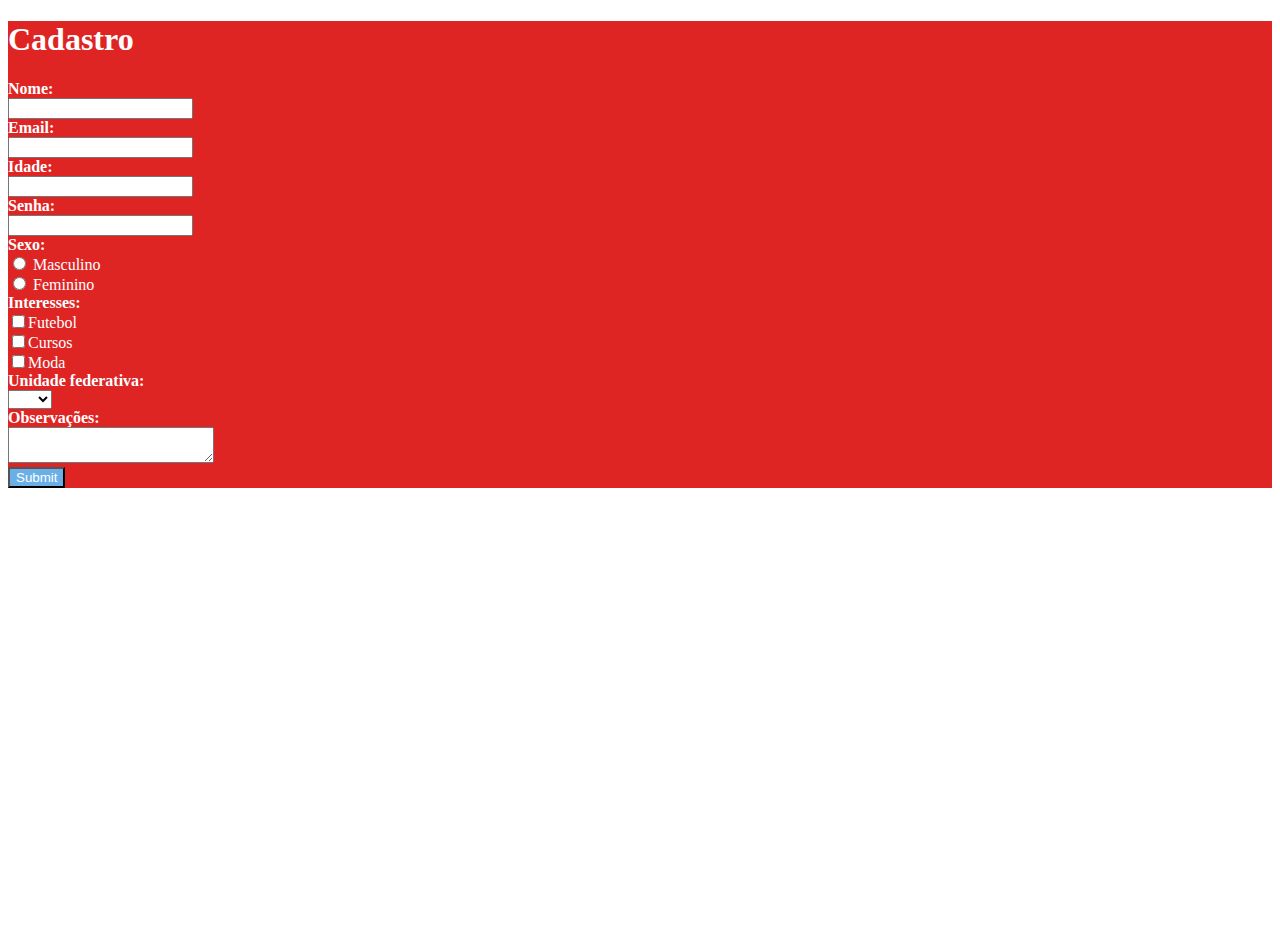
==== exercicio1/index.html @ 2cc66e0a "tfgygty" ====
<!DOCTYPE html>
<html lang="pt-br">
<head>
    <meta charset="UTF-8">
    <meta name="viewport" content="width=device-width, initial-scale=1.0">
    <link href="https://cdn.jsdelivr.net/npm/bootstrap@5.3.1/dist/css/bootstrap.min.css" rel="stylesheet" integrity="sha384-4bw+/aepP/YC94hEpVNVgiZdgIC5+VKNBQNGCHeKRQN+PtmoHDEXuppvnDJzQIu9" crossorigin="anonymous">
    <title>Formulário</title>
</head>
<body>
    <div id="principiodavida" >
        <div id="preensado"class="d-flex position-absolute top-50 start-50 translate-middle border border-4 border border-black p-4 justify-content-center rounded">
            <form action="script.php" method="post">
                <h1>Cadastro</h1>
                <b>Nome:</b><br>
                <input type="text" name="Nome" class="border-black border-2 rounded"><br>
                <b>Email:</b><br>
                <input type="email" name="Email" class="border-black border-2 rounded"><br>
                <b>Idade:</b><br>
                <input type="number" name="Idade" class="border-black border-2 rounded"><br>
                <b>Senha:</b><br>
                <input type="password" name="Senha" class="border-black border-2 rounded"><br>
                <b>Sexo:</b><br>
                <input type="radio" name="Sexo" value="Masculino"> Masculino<br>
                <input type="radio" name="Sexo" value="Feminino"> Feminino<br>
                <b>Interesses:</b><br>
                <input type="checkbox" name="Interesses[]" value="Futebol">Futebol<br>
                <input type="checkbox" name="Interesses[]" value="Cursos">Cursos<br>
                <input type="checkbox" name="Interesses[]" value="Moda">Moda<br>
                <b>Unidade federativa:</b><br>
                <select name="UF" class="border-black border-2 rounded">
                    <option></option>
                    <option>AC</option>
                    <option>AL</option>
                    <option>AP</option>
                    <option>AM</option>
                    <option>BA</option>
                    <option>CE</option>
                    <option>DF</option>
                    <option>ES</option>
                    <option>GO</option>
                    <option>MA</option>
                    <option>MT</option>
                    <option>MS</option>
                    <option>MG</option>
                    <option>PA</option>
                    <option>PB</option>
                    <option>PR</option>
                    <option>PE</option>
                    <option>PI</option>
                    <option>RJ</option>
                    <option>RN</option>
                    <option>RS</option>
                    <option>RO</option>
                    <option>RR</option>
                    <option>SC</option>
                    <option>SP</option>
                    <option>SE</option>
                    <option>TO</option>
                </select><br>
                <b>Observações:</b><br>
                <textarea class="border-black border-2 rounded" style="width: 200px" >

                </textarea><br>
                <input id="botao" type="submit" name="Cadastrar" class="border-black border-1 rounded property-bottom col-12">
            </form>
    </div>
    </div>
    
<style>   

    #principiodavida{
        height: 100vh;
    }
    #preensado{
        background-color: #df2424; 
        color: white;
    }
    #botao{
        color: white;
        background-color: rgb(107, 175, 231);
    }
    h1{
        color: rgb(255, 255, 255);
    }
</style> 
</body>
</html>
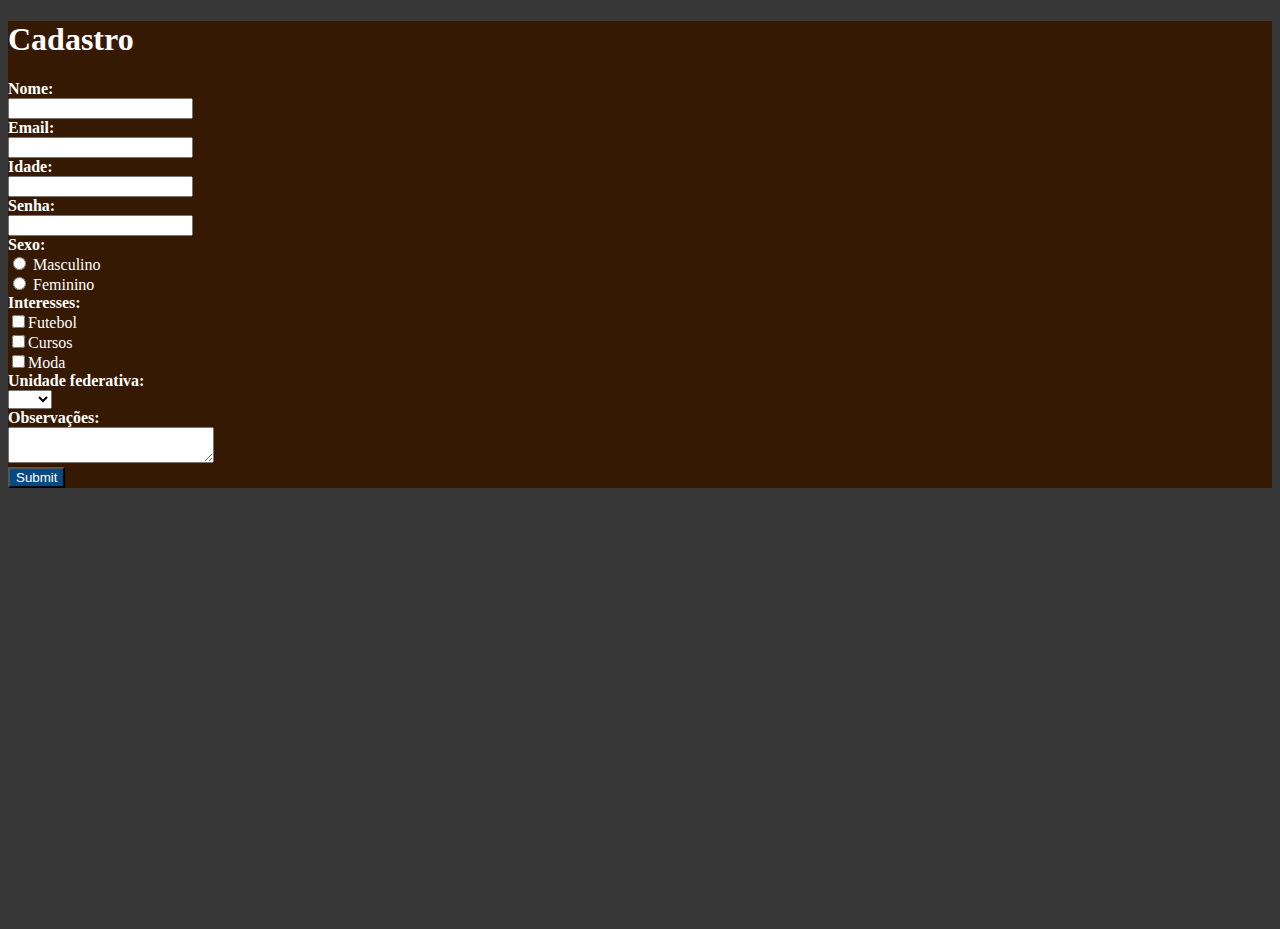
==== commit 9b9c8b17: "exercicio1 estilizado" ====
--- a/exercicio1/index.html
+++ b/exercicio1/index.html
@@ -7,8 +7,7 @@
     <title>Formulário</title>
 </head>
 <body>
-    <div id="principiodavida" >
-        <div id="preensado"class="d-flex position-absolute top-50 start-50 translate-middle border border-4 border border-black p-4 justify-content-center rounded">
+    <div id="preensado"class="d-flex position-absolute top-50 start-50 translate-middle border border-4 border border-black p-4 justify-content-center rounded">
             <form action="script.php" method="post">
                 <h1>Cadastro</h1>
                 <b>Nome:</b><br>
@@ -58,26 +57,26 @@
                     <option>TO</option>
                 </select><br>
                 <b>Observações:</b><br>
-                <textarea class="border-black border-2 rounded" style="width: 200px" >
+                <textarea class="border-black border-2 rounded" style="width: 200px" name="Mensagem"></textarea><br>
 
-                </textarea><br>
                 <input id="botao" type="submit" name="Cadastrar" class="border-black border-1 rounded property-bottom col-12">
             </form>
-    </div>
-    </div>
+        </div>
     
 <style>   
 
-    #principiodavida{
+    body{
         height: 100vh;
+        background-color: rgb(56, 55, 55);
     }
+
     #preensado{
-        background-color: #df2424; 
+        background-color: #351902; 
         color: white;
     }
     #botao{
         color: white;
-        background-color: rgb(107, 175, 231);
+        background-color: rgb(5, 74, 131);
     }
     h1{
         color: rgb(255, 255, 255);
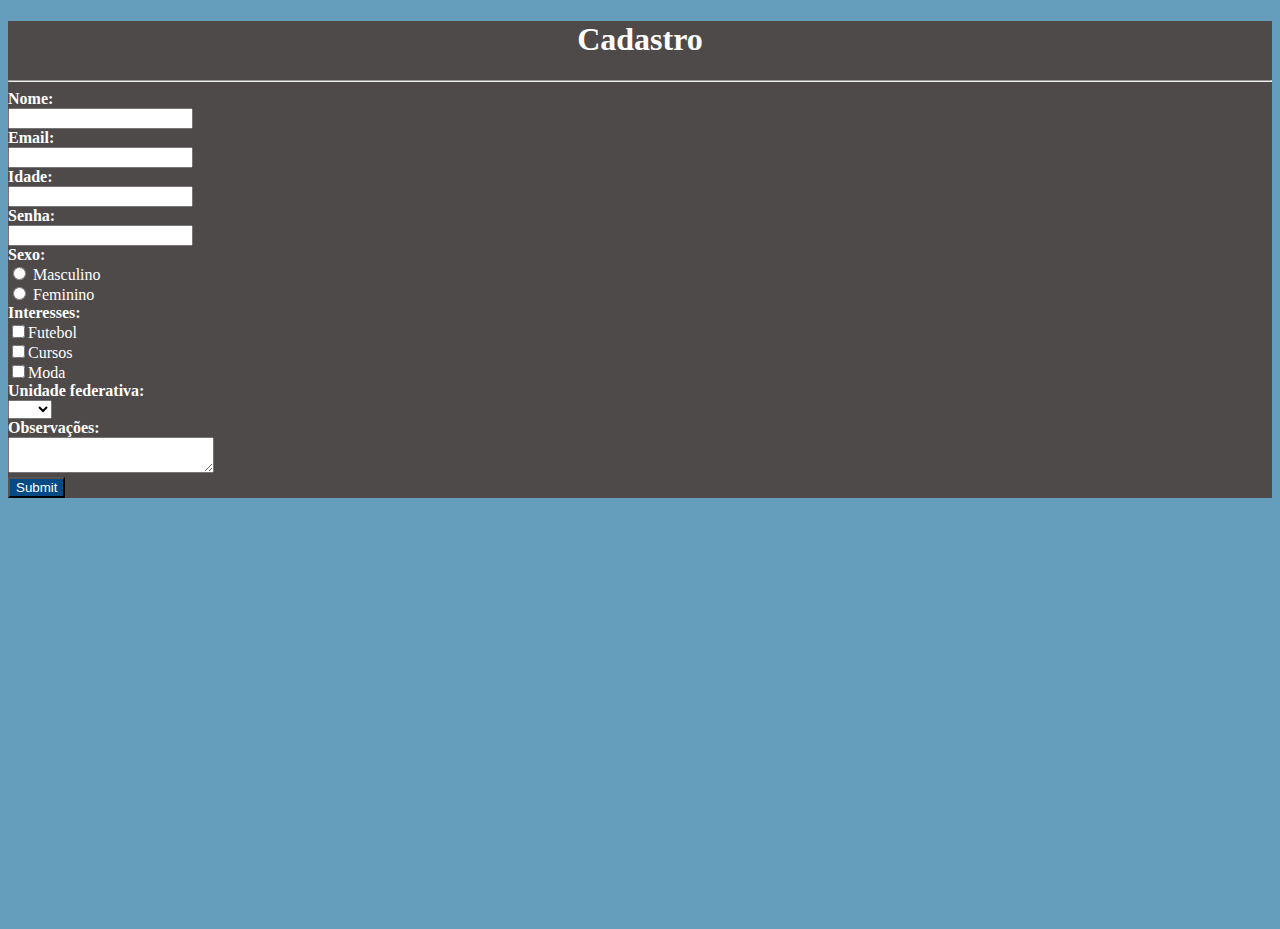
==== commit 3b05dedb: "estilizando" ====
--- a/exercicio1/index.html
+++ b/exercicio1/index.html
@@ -9,24 +9,25 @@
 <body>
     <div id="preensado"class="d-flex position-absolute top-50 start-50 translate-middle border border-4 border border-black p-4 justify-content-center rounded">
             <form action="script.php" method="post">
-                <h1>Cadastro</h1>
+                <center><h1>Cadastro</h1></center>
+                <hr class="opacity-100"> 
                 <b>Nome:</b><br>
-                <input type="text" name="Nome" class="border-black border-2 rounded"><br>
+                <input type="text" name="nome" class="border-black border-2 rounded"><br>
                 <b>Email:</b><br>
-                <input type="email" name="Email" class="border-black border-2 rounded"><br>
+                <input type="email" name="email" class="border-black border-2 rounded"><br>
                 <b>Idade:</b><br>
-                <input type="number" name="Idade" class="border-black border-2 rounded"><br>
+                <input type="number" name="idade" class="border-black border-2 rounded"><br>
                 <b>Senha:</b><br>
-                <input type="password" name="Senha" class="border-black border-2 rounded"><br>
+                <input type="password" name="senha" class="border-black border-2 rounded"><br>
                 <b>Sexo:</b><br>
-                <input type="radio" name="Sexo" value="Masculino"> Masculino<br>
-                <input type="radio" name="Sexo" value="Feminino"> Feminino<br>
+                <input type="radio" name="sexo" value="masculino"> Masculino<br>
+                <input type="radio" name="sexo" value="feminino"> Feminino<br>
                 <b>Interesses:</b><br>
-                <input type="checkbox" name="Interesses[]" value="Futebol">Futebol<br>
-                <input type="checkbox" name="Interesses[]" value="Cursos">Cursos<br>
-                <input type="checkbox" name="Interesses[]" value="Moda">Moda<br>
+                <input type="checkbox" name="interesses[]" value="Futebol">Futebol<br>
+                <input type="checkbox" name="interesses[]" value="Cursos">Cursos<br>
+                <input type="checkbox" name="interesses[]" value="Moda">Moda<br>
                 <b>Unidade federativa:</b><br>
-                <select name="UF" class="border-black border-2 rounded">
+                <select name="uf" class="border-black border-2 rounded">
                     <option></option>
                     <option>AC</option>
                     <option>AL</option>
@@ -57,9 +58,9 @@
                     <option>TO</option>
                 </select><br>
                 <b>Observações:</b><br>
-                <textarea class="border-black border-2 rounded" style="width: 200px" name="Mensagem"></textarea><br>
+                <textarea class="border-black border-2 rounded" style="width: 200px" name="mensagem"></textarea><br>
 
-                <input id="botao" type="submit" name="Cadastrar" class="border-black border-1 rounded property-bottom col-12">
+                <input id="botao" type="submit" name="cadastrar" class="border-black border-1 rounded property-bottom col-12">
             </form>
         </div>
     
@@ -67,11 +68,11 @@
 
     body{
         height: 100vh;
-        background-color: rgb(56, 55, 55);
+        background-color: #659DBD;
     }
 
     #preensado{
-        background-color: #351902; 
+        background-color: #4e4a4a; 
         color: white;
     }
     #botao{
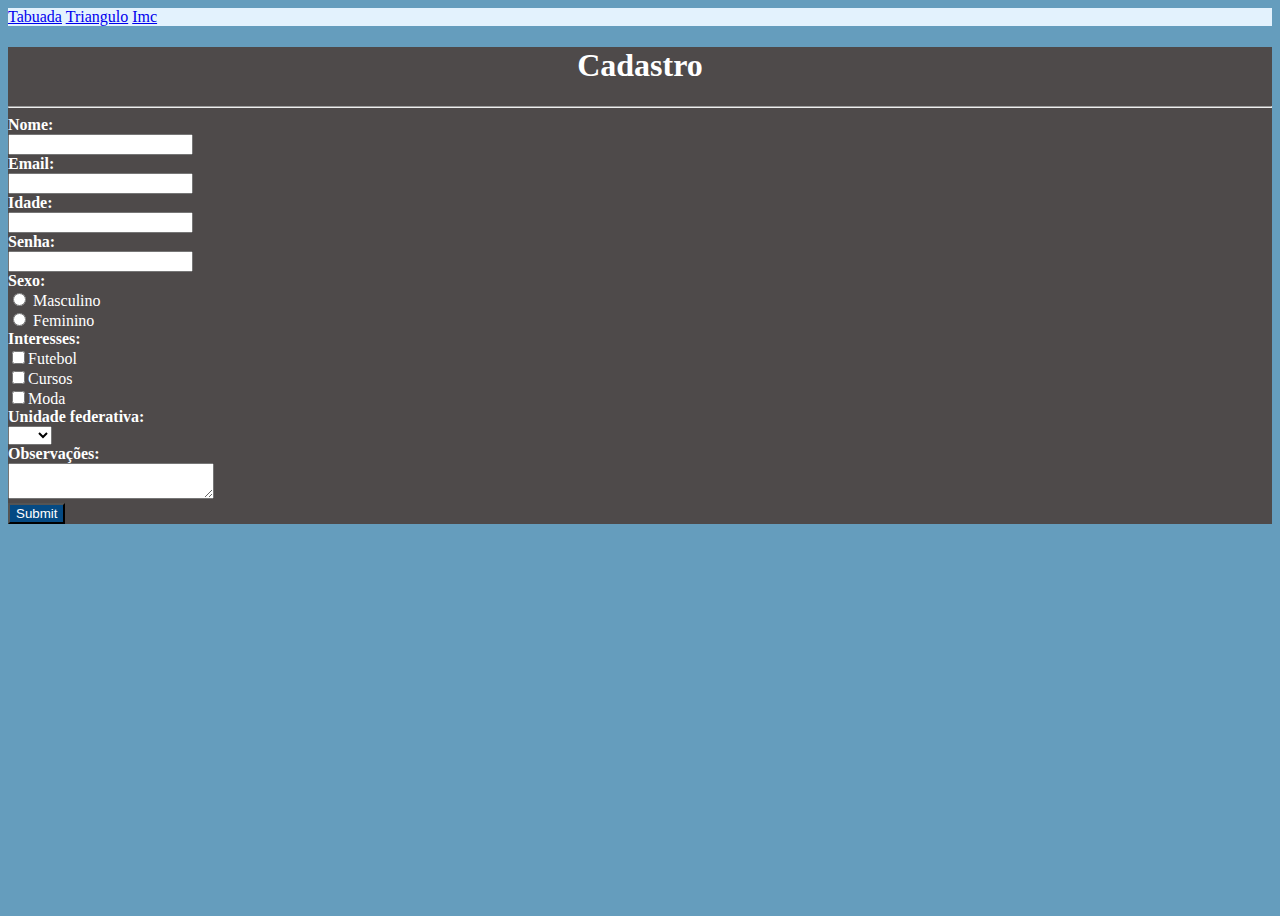
==== commit 2b5b87a7: "os navbar tao brabo agr fi PEGA" ====
--- a/exercicio1/index.html
+++ b/exercicio1/index.html
@@ -7,6 +7,14 @@
     <title>Formulário</title>
 </head>
 <body>
+    <nav class="navbar" style="background-color: #e3f2fd;">
+        <div class="container-md">
+            <a class="navbar-brand" href="../exercicio2/index.html">Tabuada</a>
+            <a class="navbar-brand" href="../exercicio3/index.html">Triangulo</a>
+            <a class="navbar-brand" href="../exercicio5/index.html">Imc</a>
+          </div>
+
+      </nav>
     <div id="preensado"class="d-flex position-absolute top-50 start-50 translate-middle border border-4 border border-black p-4 justify-content-center rounded">
             <form action="script.php" method="post">
                 <center><h1>Cadastro</h1></center>
